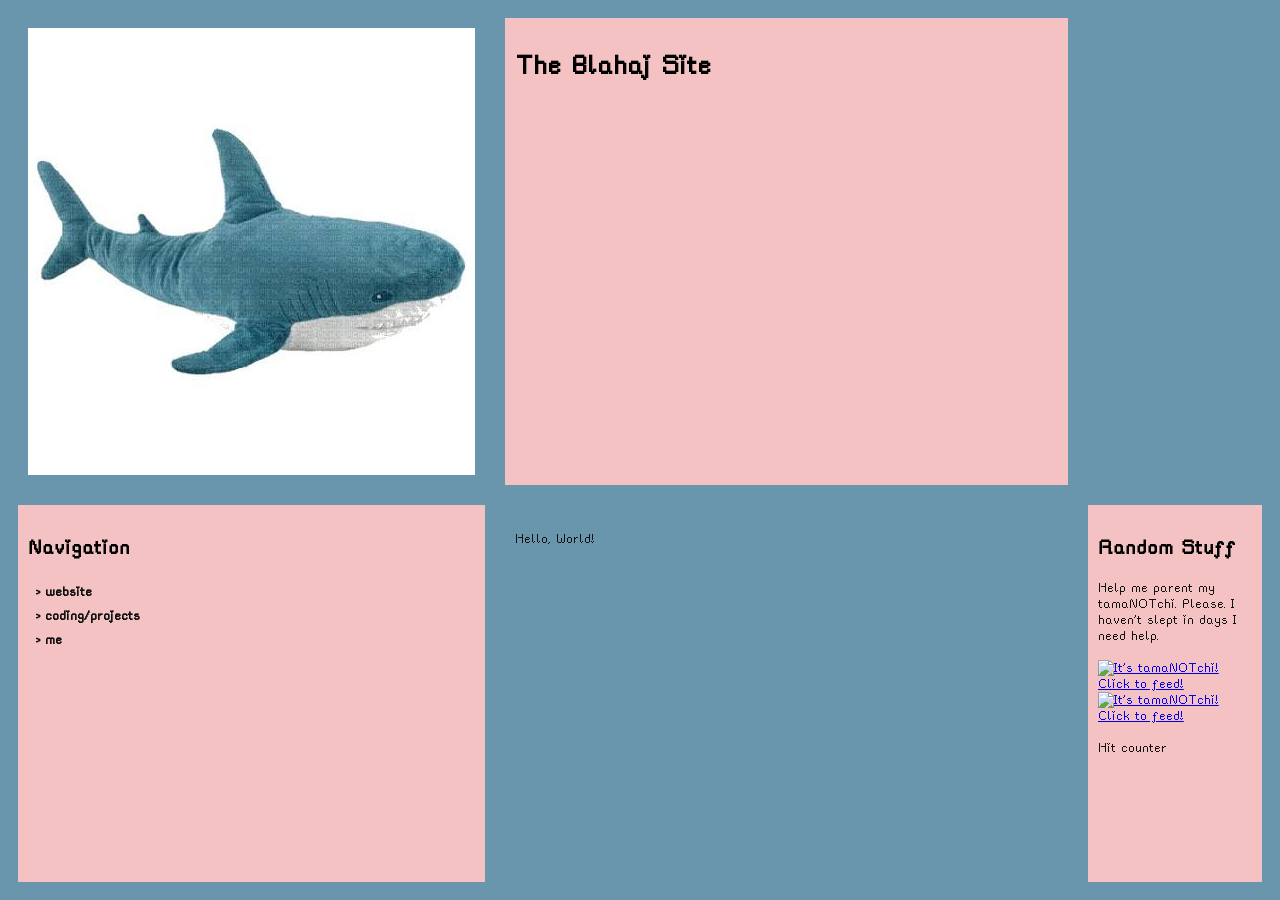
==== index.html @ dfb22c18 "init" ====
<html>
    <head>
        <link rel="stylesheet" href="style.css">
        <script src="layout.js"></script>
    </head>
    <body>
        <main>
            <p>Hello, World!</p>
            
        </main>
    </body>
</html>
---- style.css ----
:root {
    --primary-color: #F4C2C2;
    --secondary-color: #ffffff;
    --background-color: #6996AD;
    --header-color: #000000;
    --text-color: #111111;
    --font-family: 'Rainy Hearts', monospace, sans-serif, 'MS Gothic';
    --font-size: 16px;
    --image-rendering: pixelated;
}
@font-face {
    font-family: 'Rainy Hearts';
    src: url('rainyhearts.ttf') format('truetype');
    font-weight: normal;
    font-style: normal;
    font-display: swap; /* Keeps text visible while loading */
}
main {
    grid-area: main;
    padding: 10px;
    margin: 10px;
}
body {
    font-family: var(--font-family);
    font-size: var(--font-size);
    image-rendering: var(--image-rendering);
    color: var(--text-color);
    background-color: var(--background-color);
    display: grid;
    grid-template-columns: 1fr 3fr 1fr; /* Three columns */
    grid-template-rows: auto 1fr auto; /* Three rows */
    grid-template-areas: 
    "art1 header ."
    "leftsidebar main rightsidebar"
    "footer  footer footer";
}
header {
    background-color: var(--primary-color);
    color: var(--text-color);
    padding: 10px;
    margin: 10px;
    grid-area: header;
}
leftsidebar {
    background-color: var(--primary-color);
    color: var(--text-color);
    padding: 10px;
    margin: 10px;
    grid-area: leftsidebar;
}
rightsidebar {
    background-color: var(--primary-color);
    color: var(--text-color);
    padding: 10px;
    margin: 10px;
    grid-area: rightsidebar;
}
h1, h2, h3, h4, h5, h6 {
    color: var(--header-color);
    font-weight: bold;
}
art1 {
    grid-area: art1;
    padding: 10px;
    margin: 10px;
}

/* test */
/* Style the main section headers */
summary {
  cursor: pointer;
  list-style: none; /* Removes default browser arrow */
  padding: 4px 8px;
  background-color: var(--primary-color); /* Soft pink background */
  font-weight: bold;
}

/* Custom bullet/arrow indicator */
summary::before {
  content: "> ";
  font-size: 0.8em;
}

details[open] > summary::before {
  content: "v "; /* Change to down arrow when open */
}

/* Style the links inside the dropdown */
details a {
  display: block;
  padding: 4px 16px;
  text-decoration: none;
}
/* Indent nested details blocks */
details details {
  margin-left: 12px;
  border-left: 2px dotted #ffb6c1; /* Optional guide line */
}

/* Adjust nested summary styling */
details details summary {
  font-size: 0.9em;
  padding: 2px 6px;
}
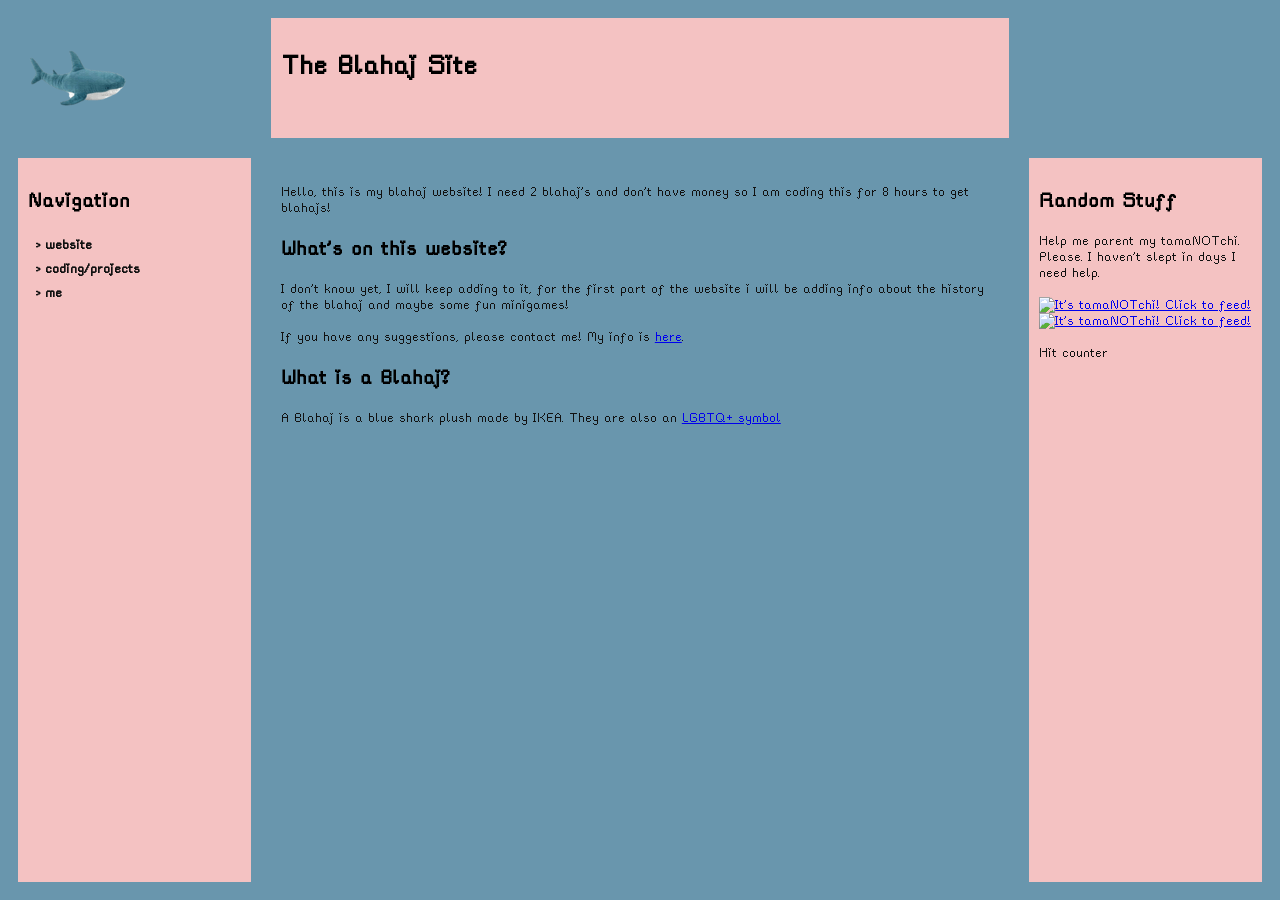
==== commit 3951d1f4: "edits" ====
--- a/index.html
+++ b/index.html
@@ -5,7 +5,12 @@
     </head>
     <body>
         <main>
-            <p>Hello, World!</p>
+            <p>Hello, this is my blahaj website! I need 2 blahaj's and don't have money so I am coding this for 8 hours to get blahajs!</p>
+            <h2>What's on this website?</h2>
+            <p>I don't know yet, I will keep adding to it, for the first part of the website i will be adding info about the history of the blahaj and maybe some fun minigames!</p>
+            <p>If you have any suggestions, please contact me! My info is <a href="contact.html">here</a>.</p>
+            <h2>What is a Blahaj?</h2>
+            <p>A Blahaj is a blue shark plush made by IKEA. They are also an <a href="https://en.wikipedia.org/wiki/Bl%C3%A5haj#As_a_cultural_phenomenon">LGBTQ+ symbol</a></p>
             
         </main>
     </body>
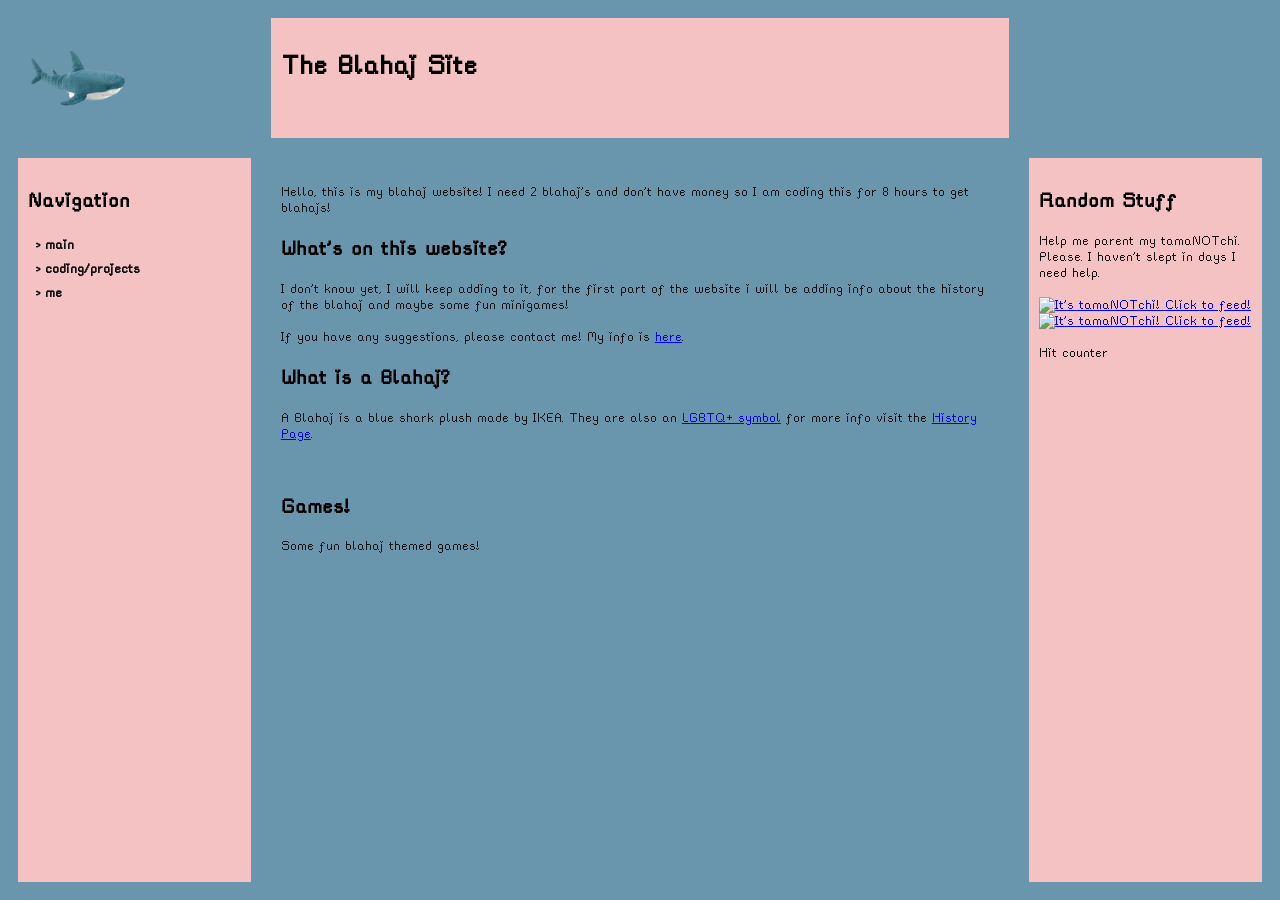
==== commit 8b7453c0: "edits" ====
--- a/index.html
+++ b/index.html
@@ -10,8 +10,13 @@
             <p>I don't know yet, I will keep adding to it, for the first part of the website i will be adding info about the history of the blahaj and maybe some fun minigames!</p>
             <p>If you have any suggestions, please contact me! My info is <a href="contact.html">here</a>.</p>
             <h2>What is a Blahaj?</h2>
-            <p>A Blahaj is a blue shark plush made by IKEA. They are also an <a href="https://en.wikipedia.org/wiki/Bl%C3%A5haj#As_a_cultural_phenomenon">LGBTQ+ symbol</a></p>
-            
+            <p>A Blahaj is a blue shark plush made by IKEA. They are also an <a href="https://en.wikipedia.org/wiki/Bl%C3%A5haj#As_a_cultural_phenomenon">LGBTQ+ symbol</a> for more info visit the <a href="history.html">History Page</a>.</p>
+            <br>
+            <h2>Games!</h2>
+            <p>Some fun blahaj themed games!</p>
+            <ul>
+                
+            </ul>
         </main>
     </body>
 </html>
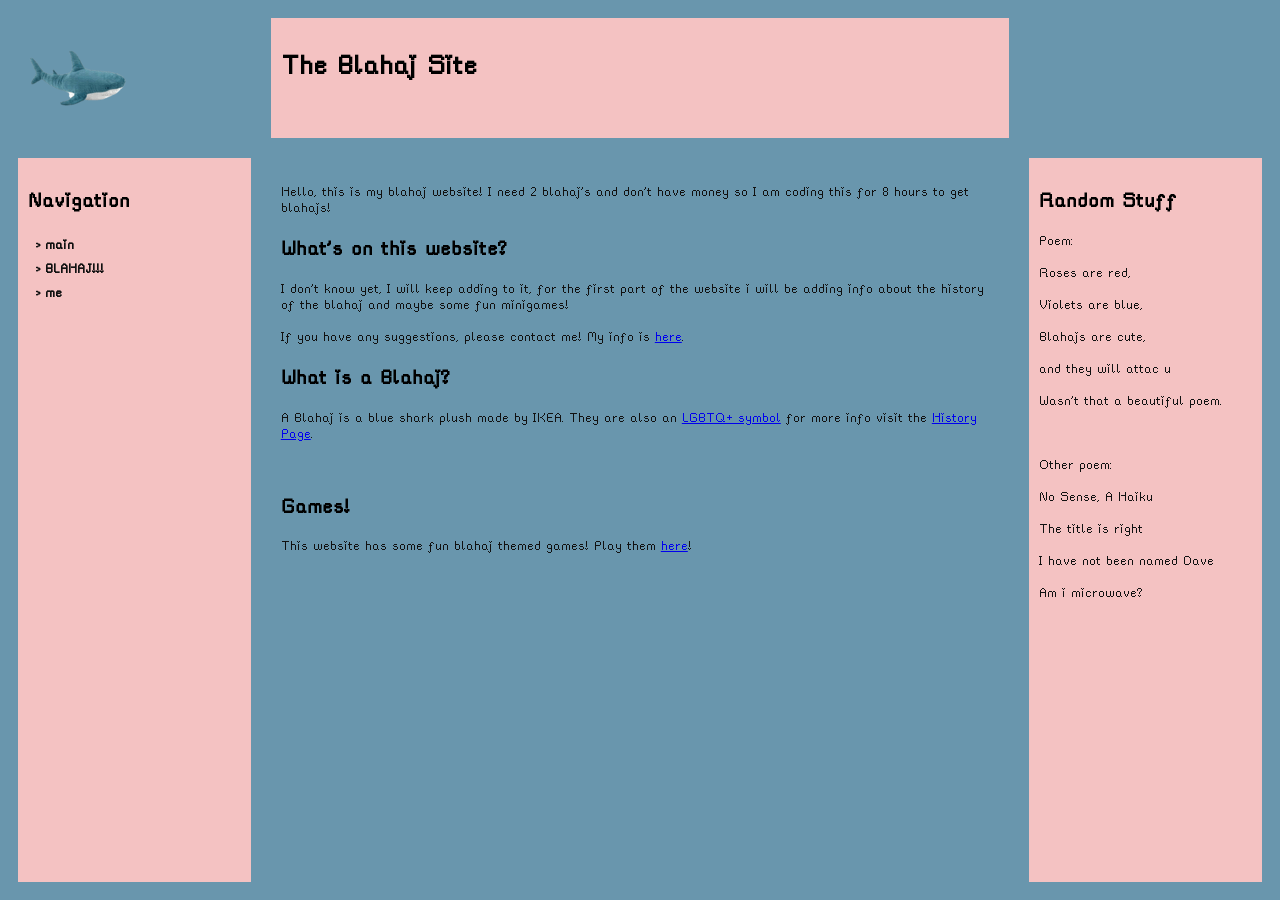
==== commit fe89b41c: "added game" ====
--- a/index.html
+++ b/index.html
@@ -13,10 +13,7 @@
             <p>A Blahaj is a blue shark plush made by IKEA. They are also an <a href="https://en.wikipedia.org/wiki/Bl%C3%A5haj#As_a_cultural_phenomenon">LGBTQ+ symbol</a> for more info visit the <a href="history.html">History Page</a>.</p>
             <br>
             <h2>Games!</h2>
-            <p>Some fun blahaj themed games!</p>
-            <ul>
-                
-            </ul>
+            <p>This website has some fun blahaj themed games! Play them <a href="games.html">here</a>!</p>
         </main>
     </body>
 </html>
